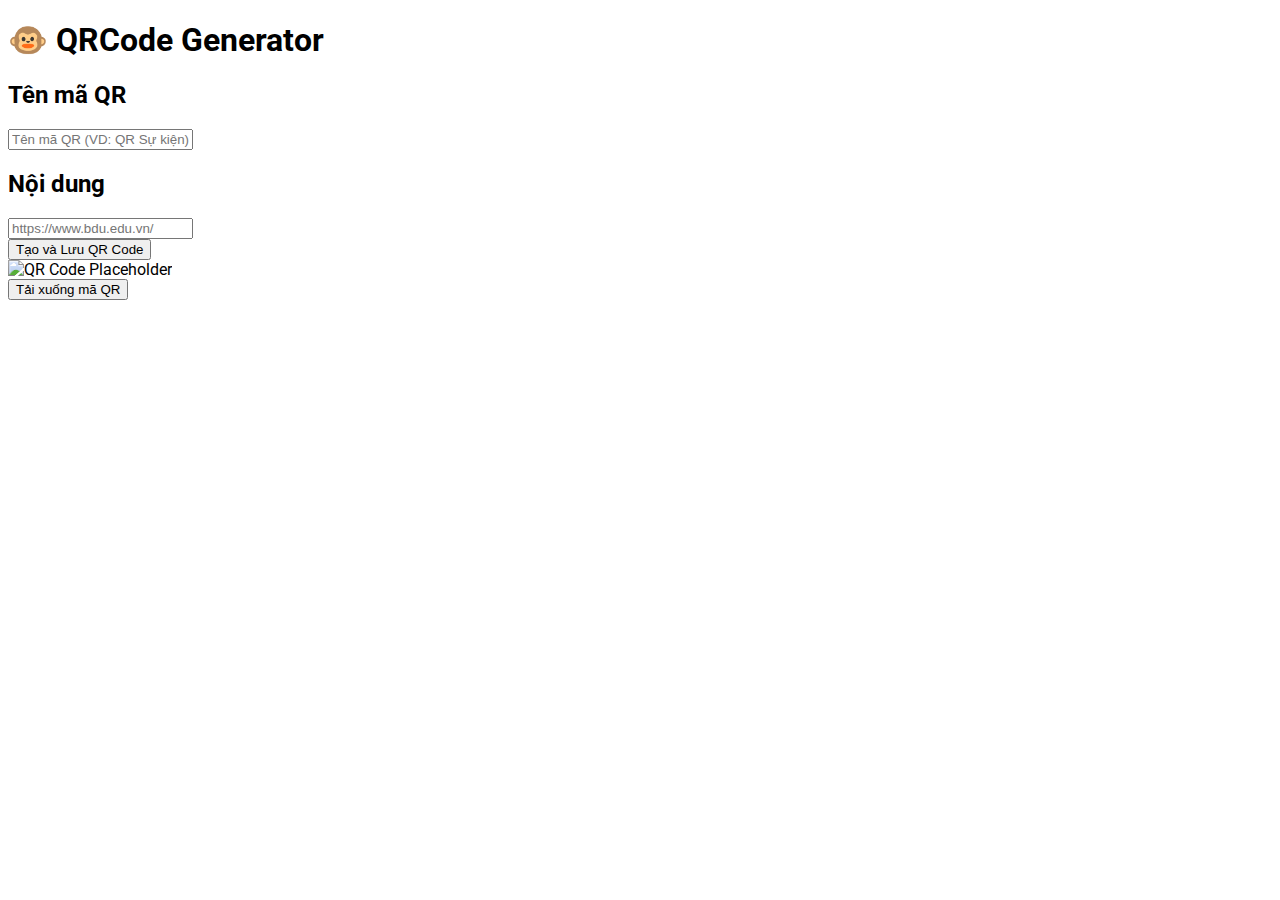
==== index.html @ 1f4c4605 "demo" ====
<!DOCTYPE html>
<html lang="en">

<head>
  <meta charset="UTF-8">
  <meta name="viewport" content="width=device-width, initial-scale=1.0">
  <title>QR Code Generator</title>
  <!-- Replace the CDN-based Tailwind CSS in production with a compiled version -->
  <link href="https://cdn.jsdelivr.net/npm/tailwindcss@2.2.19/dist/tailwind.min.css" rel="stylesheet">

  <link href="https://fonts.googleapis.com/css2?family=Roboto:wght@400;500;700&display=swap" rel="stylesheet">
  <style>
    body {
      font-family: 'Roboto', sans-serif;
    }
  </style>
</head>

<body class="bg-green-600 text-gray-800">
  <header class="bg-green-700 text-white p-4">
    <div class="container mx-auto flex items-center justify-between">
      <h1 class="text-2xl font-bold flex items-center">
        <span class="text-white text-3xl font-bold mr-2">🐵</span> QRCode Generator
      </h1>
    </div>
  </header>

  <main class="container mx-auto bg-white rounded-lg shadow-lg p-6 mt-6">
    <div class="grid grid-cols-1 lg:grid-cols-2 gap-6">
      <!-- Left Section -->
      <div>
        <div class="mb-4">
          <h2 class="text-lg font-semibold mb-2">Tên mã QR</h2>
          <input type="text" id="qr-name" placeholder="Tên mã QR (VD: QR Sự kiện)" class="w-full p-3 border rounded-md">
        </div>
        <div class="mb-4">
          <h2 class="text-lg font-semibold mb-2">Nội dung</h2>
          <input type="text" id="qr-content" placeholder="https://www.bdu.edu.vn/" class="w-full p-3 border rounded-md">
        </div>
        <div class="mt-6">
          <button onclick="generateAndSaveQRCode()"
            class="bg-blue-500 text-white px-4 py-2 rounded-md hover:bg-blue-600">
            Tạo và Lưu QR Code
          </button>
        </div>
      </div>

      <!-- Right Section -->
      <div class="flex flex-col items-center">
        <div class="bg-gray-100 p-4 rounded-md shadow-md flex justify-center">
          <img id="qr-image" src="https://via.placeholder.com/200x200" alt="QR Code Placeholder" class="w-48 h-48">
        </div>
        <!-- Bổ sung vào phần hiển thị QR -->
        <div class="mt-4 text-sm text-gray-500 text-center">
          <button id="download-btn" class="hidden bg-green-500 text-white px-3 py-1 rounded-md hover:bg-green-600">
            Tải xuống mã QR
          </button>
        </div>

      </div>
    </div>
  </main>

  <script src="https://cdn.jsdelivr.net/npm/qrcode/build/qrcode.min.js"></script>
  <script type="module">
    import { initializeApp } from "https://www.gstatic.com/firebasejs/11.1.0/firebase-app.js";
    import { getDatabase, ref, push, set } from "https://www.gstatic.com/firebasejs/11.1.0/firebase-database.js";

    const firebaseConfig = {
      apiKey: "AIzaSyDnkxcPxH3Gw0l-BNro17KKX2AEV_6bsaE",
      authDomain: "qr-code-65808.firebaseapp.com",
      databaseURL: "https://qr-code-65808-default-rtdb.firebaseio.com",
      projectId: "qr-code-65808",
      storageBucket: "qr-code-65808.firebasestorage.app",
      messagingSenderId: "953231243938",
      appId: "1:953231243938:web:318fde18c08154e01df5fb",
      measurementId: "G-FMV89YRW06"
    };

    const app = initializeApp(firebaseConfig);
    const database = getDatabase(app);

    // window.generateAndSaveQRCode = async function () {
    //   const contentInput = document.getElementById("qr-content").value.trim();
    //   const qrNameInput = document.getElementById("qr-name").value.trim();
    //   const qrImage = document.getElementById("qr-image");
    //   const downloadBtn = document.getElementById("download-btn");

    //   if (!contentInput || !qrNameInput) {
    //     alert("Vui lòng nhập cả nội dung và tên QR Code!");
    //     return;
    //   }

    //   // Kiểm tra định dạng URL
    //   const urlPattern = /^(https?:\/\/[^\s$.?#].[^\s]*)$/;
    //   if (!urlPattern.test(contentInput)) {
    //     alert("Nội dung cần nhập một URL hợp lệ!");
    //     return;
    //   }

    //   try {
    //     // Hiển thị thông báo tải
    //     downloadBtn.classList.add("hidden");
    //     const qrCodeDataURL = await QRCode.toDataURL(contentInput, { width: 200, margin: 2 });
    //     qrImage.src = qrCodeDataURL;

    //     // Lưu dữ liệu vào Firebase
    //     const qrCodeRef = ref(database, "qrCodes");
    //     const newQRCodeRef = push(qrCodeRef);
    //     const timestamp = new Date().toISOString();

    //     await set(newQRCodeRef, {
    //       name: qrNameInput,
    //       content: contentInput,
    //       imageUrl: qrCodeDataURL,
    //       createdAt: timestamp
    //     });

    //     alert("Thông tin QR Code được lưu thành công!");
    //     downloadBtn.classList.remove("hidden");

    //     // Tải mã QR về máy
    //     downloadBtn.onclick = () => {
    //       const link = document.createElement("a");
    //       link.href = qrCodeDataURL;
    //       link.download = `${qrNameInput}.png`;
    //       link.click();
    //     };
    //   } catch (error) {
    //     console.error("Error generating or saving QR Code:", error);
    //     alert("Không thể tạo hoặc lưu Mã QR.");
    //   }
    // };

    window.generateAndSaveQRCode = async function () {
  const contentInput = document.getElementById("qr-content").value.trim();
  const qrNameInput = document.getElementById("qr-name").value.trim();
  const qrImage = document.getElementById("qr-image");
  const downloadBtn = document.getElementById("download-btn");

  if (!contentInput || !qrNameInput) {
    alert("Vui lòng nhập cả nội dung và tên QR Code!");
    return;
  }

  try {
    // Lưu dữ liệu vào Firebase
    const qrCodeRef = ref(database, "qrCodes");
    const newQRCodeRef = push(qrCodeRef);
    const timestamp = new Date().toISOString();

    // Lưu nội dung gốc vào Firebase
    await set(newQRCodeRef, {
      name: qrNameInput,
      content: contentInput,
      createdAt: timestamp,
    });

    // Tạo URL trung gian trỏ đến nội dung Firebase
    const redirectURL = `${window.location.origin}/redirect.html?id=${newQRCodeRef.key}`;

    // Tạo mã QR với URL trung gian
    const qrCodeDataURL = await QRCode.toDataURL(redirectURL, { width: 200, margin: 2 });
    qrImage.src = qrCodeDataURL;

    alert("Mã QR đã được tạo thành công!");

    // Hiển thị nút tải mã QR
    downloadBtn.classList.remove("hidden");
    downloadBtn.onclick = () => {
      const link = document.createElement("a");
      link.href = qrCodeDataURL;
      link.download = `${qrNameInput}.png`;
      link.click();
    };
  } catch (error) {
    console.error("Error generating or saving QR Code:", error);
    alert("Không thể tạo hoặc lưu Mã QR.");
  }
};


  </script>
</body>

</html>
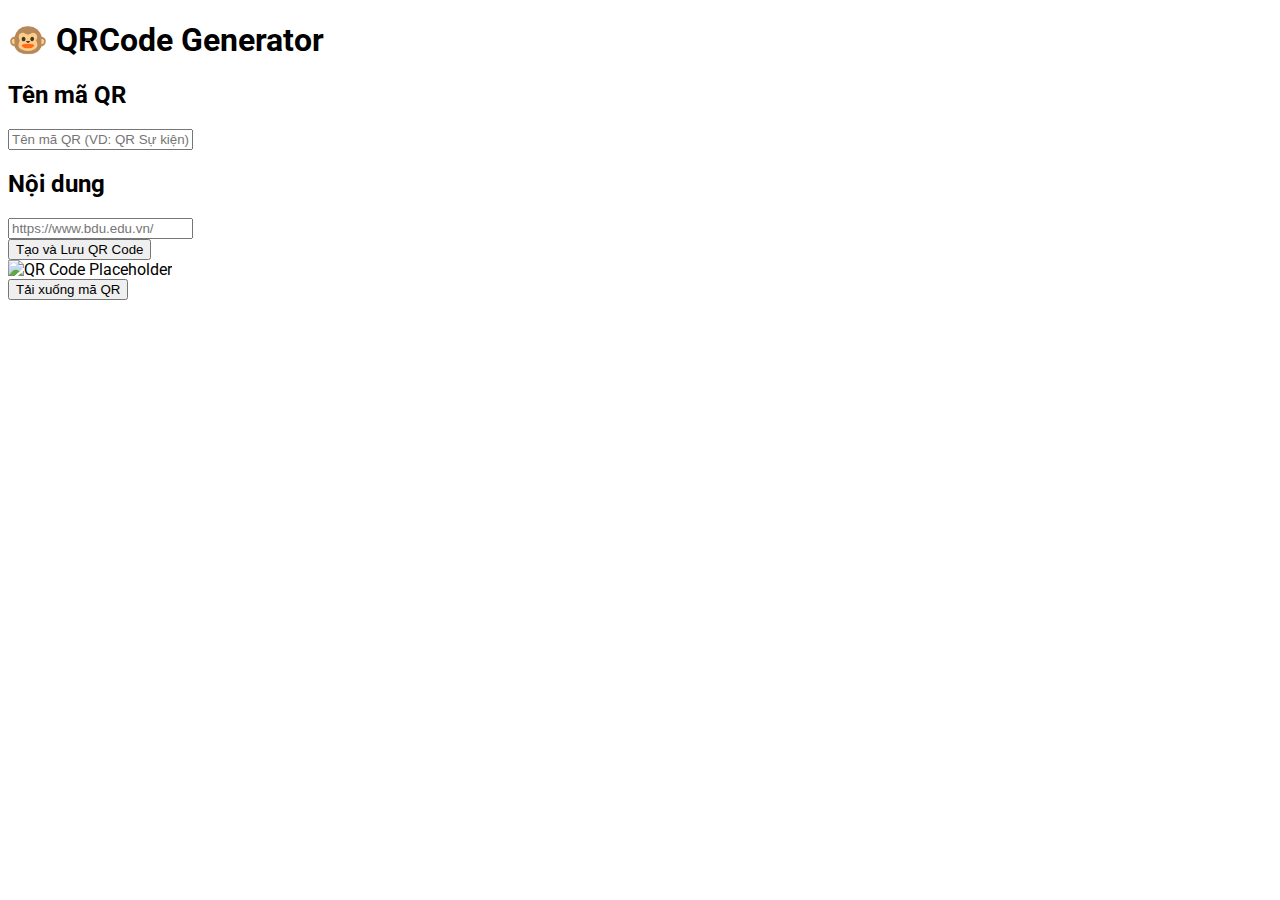
==== commit f1ea8fe0: "Update redirect.html path" ====
--- a/index.html
+++ b/index.html
@@ -133,51 +133,51 @@
     // };
 
     window.generateAndSaveQRCode = async function () {
-  const contentInput = document.getElementById("qr-content").value.trim();
-  const qrNameInput = document.getElementById("qr-name").value.trim();
-  const qrImage = document.getElementById("qr-image");
-  const downloadBtn = document.getElementById("download-btn");
+      const contentInput = document.getElementById("qr-content").value.trim();
+      const qrNameInput = document.getElementById("qr-name").value.trim();
+      const qrImage = document.getElementById("qr-image");
+      const downloadBtn = document.getElementById("download-btn");
 
-  if (!contentInput || !qrNameInput) {
-    alert("Vui lòng nhập cả nội dung và tên QR Code!");
-    return;
-  }
+      if (!contentInput || !qrNameInput) {
+        alert("Vui lòng nhập cả nội dung và tên QR Code!");
+        return;
+      }
 
-  try {
-    // Lưu dữ liệu vào Firebase
-    const qrCodeRef = ref(database, "qrCodes");
-    const newQRCodeRef = push(qrCodeRef);
-    const timestamp = new Date().toISOString();
+      try {
+        // Lưu dữ liệu vào Firebase
+        const qrCodeRef = ref(database, "qrCodes");
+        const newQRCodeRef = push(qrCodeRef);
+        const timestamp = new Date().toISOString();
 
-    // Lưu nội dung gốc vào Firebase
-    await set(newQRCodeRef, {
-      name: qrNameInput,
-      content: contentInput,
-      createdAt: timestamp,
-    });
+        // Lưu nội dung gốc vào Firebase
+        await set(newQRCodeRef, {
+          name: qrNameInput,
+          content: contentInput,
+          createdAt: timestamp,
+        });
 
-    // Tạo URL trung gian trỏ đến nội dung Firebase
-    const redirectURL = `${window.location.origin}/redirect.html?id=${newQRCodeRef.key}`;
+        // Tạo URL trung gian trỏ đến nội dung Firebase
+        const redirectURL = `${window.location.origin}/QR_CODE_BDU/redirect.html?id=${newQRCodeRef.key}`;
 
-    // Tạo mã QR với URL trung gian
-    const qrCodeDataURL = await QRCode.toDataURL(redirectURL, { width: 200, margin: 2 });
-    qrImage.src = qrCodeDataURL;
+        // Tạo mã QR với URL trung gian
+        const qrCodeDataURL = await QRCode.toDataURL(redirectURL, { width: 200, margin: 2 });
+        qrImage.src = qrCodeDataURL;
 
-    alert("Mã QR đã được tạo thành công!");
+        alert("Mã QR đã được tạo thành công!");
 
-    // Hiển thị nút tải mã QR
-    downloadBtn.classList.remove("hidden");
-    downloadBtn.onclick = () => {
-      const link = document.createElement("a");
-      link.href = qrCodeDataURL;
-      link.download = `${qrNameInput}.png`;
-      link.click();
+        // Hiển thị nút tải mã QR
+        downloadBtn.classList.remove("hidden");
+        downloadBtn.onclick = () => {
+          const link = document.createElement("a");
+          link.href = qrCodeDataURL;
+          link.download = `${qrNameInput}.png`;
+          link.click();
+        };
+      } catch (error) {
+        console.error("Error generating or saving QR Code:", error);
+        alert("Không thể tạo hoặc lưu Mã QR.");
+      }
     };
-  } catch (error) {
-    console.error("Error generating or saving QR Code:", error);
-    alert("Không thể tạo hoặc lưu Mã QR.");
-  }
-};
 
 
   </script>
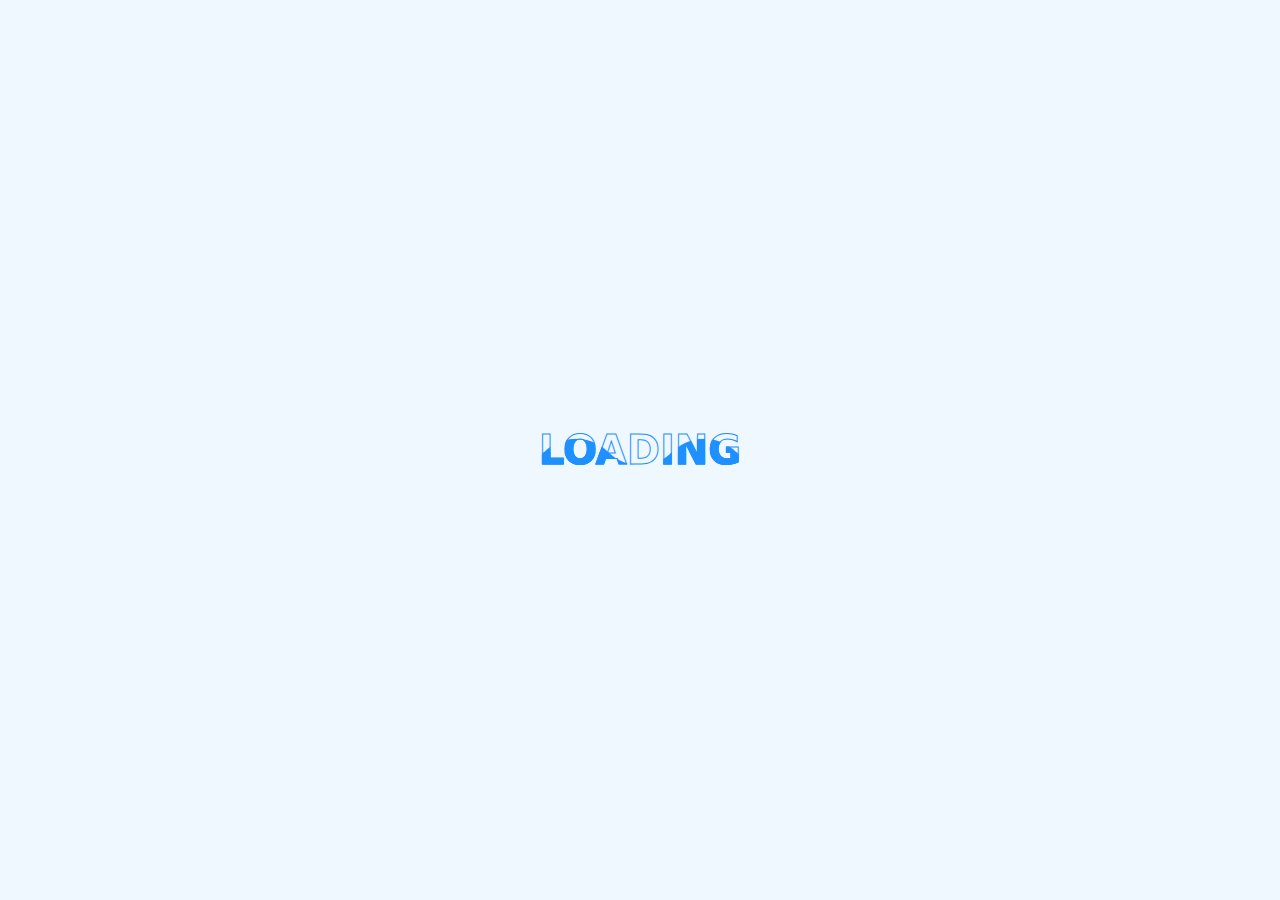
==== commit 4e1da34c: "final" ====
--- a/index.html
+++ b/index.html
@@ -2,185 +2,59 @@
 <html lang="en">
 
 <head>
-  <meta charset="UTF-8">
-  <meta name="viewport" content="width=device-width, initial-scale=1.0">
-  <title>QR Code Generator</title>
-  <!-- Replace the CDN-based Tailwind CSS in production with a compiled version -->
-  <link href="https://cdn.jsdelivr.net/npm/tailwindcss@2.2.19/dist/tailwind.min.css" rel="stylesheet">
+    <meta charset="UTF-8">
+    <meta name="viewport" content="width=device-width, initial-scale=1.0">
+    <title>Loading....</title>
+    <link rel="shortcut icon" href="./image/Logo.ico" type="image/x-icon">
+    <style>
+        /* Căn giữa loader */
+        body {
+            display: flex;
+            justify-content: center;
+            align-items: center;
+            min-height: 100vh;
+            margin: 0;
+            background-color: #f0f8ff;
+            /* Màu xanh nhạt */
+        }
 
-  <link href="https://fonts.googleapis.com/css2?family=Roboto:wght@400;500;700&display=swap" rel="stylesheet">
-  <style>
-    body {
-      font-family: 'Roboto', sans-serif;
-    }
-  </style>
+        .loader {
+            width: fit-content;
+            font-size: 40px;
+            line-height: 1.5;
+            font-family: system-ui, sans-serif;
+            font-weight: bold;
+            text-transform: uppercase;
+            color: #0000;
+            -webkit-text-stroke: 1px #1e90ff;
+            /* Màu xanh nước biển */
+            background:
+                radial-gradient(1.13em at 50% 1.6em, #1e90ff 99%, #0000 101%) calc(50% - 1.6em) 0/3.2em 100% text,
+                radial-gradient(1.13em at 50% -0.8em, #0000 99%, #1e90ff 101%) 50% .8em/3.2em 100% repeat-x text;
+            animation: l9 2s linear infinite;
+        }
+
+        .loader:before {
+            content: "Loading";
+        }
+
+        @keyframes l9 {
+            to {
+                background-position: calc(50% + 1.6em) 0, calc(50% + 3.2em) .8em;
+            }
+        }
+    </style>
 </head>
 
-<body class="bg-green-600 text-gray-800">
-  <header class="bg-green-700 text-white p-4">
-    <div class="container mx-auto flex items-center justify-between">
-      <h1 class="text-2xl font-bold flex items-center">
-        <span class="text-white text-3xl font-bold mr-2">🐵</span> QRCode Generator
-      </h1>
-    </div>
-  </header>
+<body>
+    <div class="loader"></div>
 
-  <main class="container mx-auto bg-white rounded-lg shadow-lg p-6 mt-6">
-    <div class="grid grid-cols-1 lg:grid-cols-2 gap-6">
-      <!-- Left Section -->
-      <div>
-        <div class="mb-4">
-          <h2 class="text-lg font-semibold mb-2">Tên mã QR</h2>
-          <input type="text" id="qr-name" placeholder="Tên mã QR (VD: QR Sự kiện)" class="w-full p-3 border rounded-md">
-        </div>
-        <div class="mb-4">
-          <h2 class="text-lg font-semibold mb-2">Nội dung</h2>
-          <input type="text" id="qr-content" placeholder="https://www.bdu.edu.vn/" class="w-full p-3 border rounded-md">
-        </div>
-        <div class="mt-6">
-          <button onclick="generateAndSaveQRCode()"
-            class="bg-blue-500 text-white px-4 py-2 rounded-md hover:bg-blue-600">
-            Tạo và Lưu QR Code
-          </button>
-        </div>
-      </div>
-
-      <!-- Right Section -->
-      <div class="flex flex-col items-center">
-        <div class="bg-gray-100 p-4 rounded-md shadow-md flex justify-center">
-          <img id="qr-image" src="https://via.placeholder.com/200x200" alt="QR Code Placeholder" class="w-48 h-48">
-        </div>
-        <!-- Bổ sung vào phần hiển thị QR -->
-        <div class="mt-4 text-sm text-gray-500 text-center">
-          <button id="download-btn" class="hidden bg-green-500 text-white px-3 py-1 rounded-md hover:bg-green-600">
-            Tải xuống mã QR
-          </button>
-        </div>
-
-      </div>
-    </div>
-  </main>
-
-  <script src="https://cdn.jsdelivr.net/npm/qrcode/build/qrcode.min.js"></script>
-  <script type="module">
-    import { initializeApp } from "https://www.gstatic.com/firebasejs/11.1.0/firebase-app.js";
-    import { getDatabase, ref, push, set } from "https://www.gstatic.com/firebasejs/11.1.0/firebase-database.js";
-
-    const firebaseConfig = {
-      apiKey: "AIzaSyDnkxcPxH3Gw0l-BNro17KKX2AEV_6bsaE",
-      authDomain: "qr-code-65808.firebaseapp.com",
-      databaseURL: "https://qr-code-65808-default-rtdb.firebaseio.com",
-      projectId: "qr-code-65808",
-      storageBucket: "qr-code-65808.firebasestorage.app",
-      messagingSenderId: "953231243938",
-      appId: "1:953231243938:web:318fde18c08154e01df5fb",
-      measurementId: "G-FMV89YRW06"
-    };
-
-    const app = initializeApp(firebaseConfig);
-    const database = getDatabase(app);
-
-    // window.generateAndSaveQRCode = async function () {
-    //   const contentInput = document.getElementById("qr-content").value.trim();
-    //   const qrNameInput = document.getElementById("qr-name").value.trim();
-    //   const qrImage = document.getElementById("qr-image");
-    //   const downloadBtn = document.getElementById("download-btn");
-
-    //   if (!contentInput || !qrNameInput) {
-    //     alert("Vui lòng nhập cả nội dung và tên QR Code!");
-    //     return;
-    //   }
-
-    //   // Kiểm tra định dạng URL
-    //   const urlPattern = /^(https?:\/\/[^\s$.?#].[^\s]*)$/;
-    //   if (!urlPattern.test(contentInput)) {
-    //     alert("Nội dung cần nhập một URL hợp lệ!");
-    //     return;
-    //   }
-
-    //   try {
-    //     // Hiển thị thông báo tải
-    //     downloadBtn.classList.add("hidden");
-    //     const qrCodeDataURL = await QRCode.toDataURL(contentInput, { width: 200, margin: 2 });
-    //     qrImage.src = qrCodeDataURL;
-
-    //     // Lưu dữ liệu vào Firebase
-    //     const qrCodeRef = ref(database, "qrCodes");
-    //     const newQRCodeRef = push(qrCodeRef);
-    //     const timestamp = new Date().toISOString();
-
-    //     await set(newQRCodeRef, {
-    //       name: qrNameInput,
-    //       content: contentInput,
-    //       imageUrl: qrCodeDataURL,
-    //       createdAt: timestamp
-    //     });
-
-    //     alert("Thông tin QR Code được lưu thành công!");
-    //     downloadBtn.classList.remove("hidden");
-
-    //     // Tải mã QR về máy
-    //     downloadBtn.onclick = () => {
-    //       const link = document.createElement("a");
-    //       link.href = qrCodeDataURL;
-    //       link.download = `${qrNameInput}.png`;
-    //       link.click();
-    //     };
-    //   } catch (error) {
-    //     console.error("Error generating or saving QR Code:", error);
-    //     alert("Không thể tạo hoặc lưu Mã QR.");
-    //   }
-    // };
-
-    window.generateAndSaveQRCode = async function () {
-      const contentInput = document.getElementById("qr-content").value.trim();
-      const qrNameInput = document.getElementById("qr-name").value.trim();
-      const qrImage = document.getElementById("qr-image");
-      const downloadBtn = document.getElementById("download-btn");
-
-      if (!contentInput || !qrNameInput) {
-        alert("Vui lòng nhập cả nội dung và tên QR Code!");
-        return;
-      }
-
-      try {
-        // Lưu dữ liệu vào Firebase
-        const qrCodeRef = ref(database, "qrCodes");
-        const newQRCodeRef = push(qrCodeRef);
-        const timestamp = new Date().toISOString();
-
-        // Lưu nội dung gốc vào Firebase
-        await set(newQRCodeRef, {
-          name: qrNameInput,
-          content: contentInput,
-          createdAt: timestamp,
-        });
-
-        // Tạo URL trung gian trỏ đến nội dung Firebase
-        const redirectURL = `${window.location.origin}/QR_CODE_BDU/redirect.html?id=${newQRCodeRef.key}`;
-
-        // Tạo mã QR với URL trung gian
-        const qrCodeDataURL = await QRCode.toDataURL(redirectURL, { width: 200, margin: 2 });
-        qrImage.src = qrCodeDataURL;
-
-        alert("Mã QR đã được tạo thành công!");
-
-        // Hiển thị nút tải mã QR
-        downloadBtn.classList.remove("hidden");
-        downloadBtn.onclick = () => {
-          const link = document.createElement("a");
-          link.href = qrCodeDataURL;
-          link.download = `${qrNameInput}.png`;
-          link.click();
-        };
-      } catch (error) {
-        console.error("Error generating or saving QR Code:", error);
-        alert("Không thể tạo hoặc lưu Mã QR.");
-      }
-    };
-
-
-  </script>
+    <script>
+        // Chuyển hướng sau 3 giây
+        setTimeout(() => {
+            window.location.href = "login.html";
+        }, 3000);
+    </script>
 </body>
 
 </html>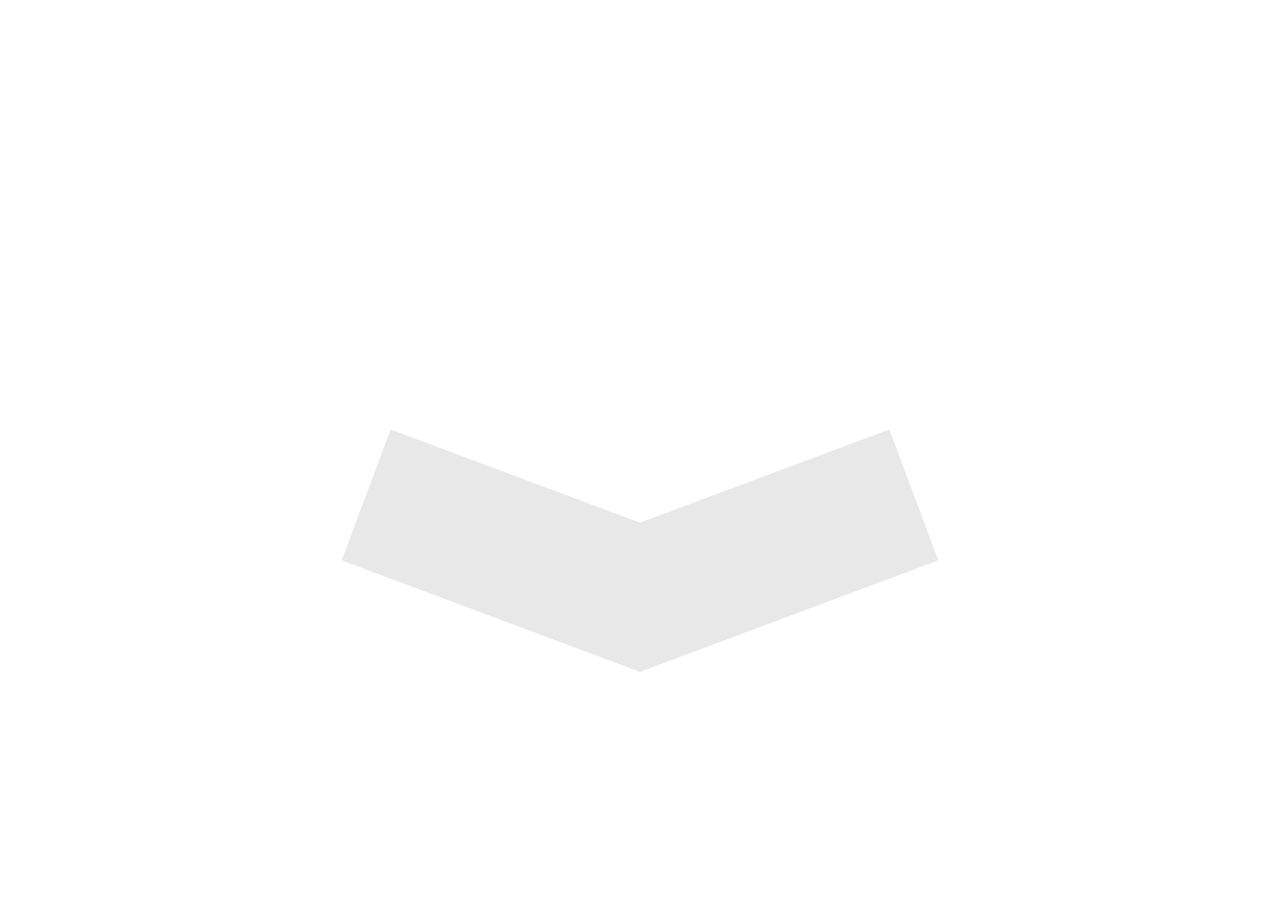
==== commit b27bf1f8: "update (loader,introjs) redirect.html and index.html" ====
--- a/index.html
+++ b/index.html
@@ -4,55 +4,905 @@
 <head>
     <meta charset="UTF-8">
     <meta name="viewport" content="width=device-width, initial-scale=1.0">
-    <title>Loading....</title>
+    <title>BDU.CM Redirect</title>
     <link rel="shortcut icon" href="./image/Logo.ico" type="image/x-icon">
+
+</head>
+
+<body>
+
+    <div class="loader">
+        <div class="box box0">
+            <div></div>
+        </div>
+        <div class="box box1">
+            <div></div>
+        </div>
+        <div class="box box2">
+            <div></div>
+        </div>
+        <div class="box box3">
+            <div></div>
+        </div>
+        <div class="box box4">
+            <div></div>
+        </div>
+        <div class="box box5">
+            <div></div>
+        </div>
+        <div class="box box6">
+            <div></div>
+        </div>
+        <div class="box box7">
+            <div></div>
+        </div>
+        <div class="ground">
+            <div></div>
+        </div>
+    </div>
     <style>
-        /* Căn giữa loader */
-        body {
-            display: flex;
-            justify-content: center;
-            align-items: center;
-            min-height: 100vh;
-            margin: 0;
-            background-color: #f0f8ff;
-            /* Màu xanh nhạt */
-        }
-
+        /* From Uiverse.io by Admin12121 */
         .loader {
-            width: fit-content;
-            font-size: 40px;
-            line-height: 1.5;
-            font-family: system-ui, sans-serif;
-            font-weight: bold;
-            text-transform: uppercase;
-            color: #0000;
-            -webkit-text-stroke: 1px #1e90ff;
-            /* Màu xanh nước biển */
-            background:
-                radial-gradient(1.13em at 50% 1.6em, #1e90ff 99%, #0000 101%) calc(50% - 1.6em) 0/3.2em 100% text,
-                radial-gradient(1.13em at 50% -0.8em, #0000 99%, #1e90ff 101%) 50% .8em/3.2em 100% repeat-x text;
-            animation: l9 2s linear infinite;
-        }
-
-        .loader:before {
-            content: "Loading";
-        }
-
-        @keyframes l9 {
-            to {
-                background-position: calc(50% + 1.6em) 0, calc(50% + 3.2em) .8em;
+            --duration: 3s;
+            --primary: rgba(39, 94, 254, 1);
+            --primary-light: #2f71ff;
+            --primary-rgba: rgba(39, 94, 254, 0);
+            width: 200px;
+            height: 320px;
+            position: absolute;
+            top: 50%;
+            left: 50%;
+            transform: translate(-50%, -50%);
+            transform-style: preserve-3d;
+        }
+
+        @media (max-width: 480px) {
+            .loader {
+                zoom: 0.44;
+            }
+        }
+
+        .loader:before,
+        .loader:after {
+            --r: 20.5deg;
+            content: "";
+            width: 320px;
+            height: 140px;
+            position: absolute;
+            right: 32%;
+            bottom: -11px;
+            /* change the back groung color on switching from light to dark mood */
+            background: #e8e8e8;
+            transform: translateZ(200px) rotate(var(--r));
+            -webkit-animation: mask var(--duration) linear forwards infinite;
+            animation: mask var(--duration) linear forwards infinite;
+        }
+
+        .loader:after {
+            --r: -20.5deg;
+            right: auto;
+            left: 32%;
+        }
+
+        .loader .ground {
+            position: absolute;
+            left: -50px;
+            bottom: -120px;
+            transform-style: preserve-3d;
+            transform: rotateY(-47deg) rotateX(-15deg) rotateZ(15deg) scale(1);
+        }
+
+        .loader .ground div {
+            transform: rotateX(90deg) rotateY(0deg) translate(-48px, -120px) translateZ(100px) scale(0);
+            width: 200px;
+            height: 200px;
+            background: var(--primary);
+            background: linear-gradient(45deg, var(--primary) 0%, var(--primary) 50%, var(--primary-light) 50%, var(--primary-light) 100%);
+            transform-style: preserve-3d;
+            -webkit-animation: ground var(--duration) linear forwards infinite;
+            animation: ground var(--duration) linear forwards infinite;
+        }
+
+        .loader .ground div:before,
+        .loader .ground div:after {
+            --rx: 90deg;
+            --ry: 0deg;
+            --x: 44px;
+            --y: 162px;
+            --z: -50px;
+            content: "";
+            width: 156px;
+            height: 300px;
+            opacity: 0;
+            background: linear-gradient(var(--primary), var(--primary-rgba));
+            position: absolute;
+            transform: rotateX(var(--rx)) rotateY(var(--ry)) translate(var(--x), var(--y)) translateZ(var(--z));
+            -webkit-animation: ground-shine var(--duration) linear forwards infinite;
+            animation: ground-shine var(--duration) linear forwards infinite;
+        }
+
+        .loader .ground div:after {
+            --rx: 90deg;
+            --ry: 90deg;
+            --x: 0;
+            --y: 177px;
+            --z: 150px;
+        }
+
+        .loader .box {
+            --x: 0;
+            --y: 0;
+            position: absolute;
+            -webkit-animation: var(--duration) linear forwards infinite;
+            animation: var(--duration) linear forwards infinite;
+            transform: translate(var(--x), var(--y));
+        }
+
+        .loader .box div {
+            background-color: var(--primary);
+            width: 48px;
+            height: 48px;
+            position: relative;
+            transform-style: preserve-3d;
+            -webkit-animation: var(--duration) ease forwards infinite;
+            animation: var(--duration) ease forwards infinite;
+            transform: rotateY(-47deg) rotateX(-15deg) rotateZ(15deg) scale(0);
+        }
+
+        .loader .box div:before,
+        .loader .box div:after {
+            --rx: 90deg;
+            --ry: 0deg;
+            --z: 24px;
+            --y: -24px;
+            --x: 0;
+            content: "";
+            position: absolute;
+            background-color: inherit;
+            width: inherit;
+            height: inherit;
+            transform: rotateX(var(--rx)) rotateY(var(--ry)) translate(var(--x), var(--y)) translateZ(var(--z));
+            filter: brightness(var(--b, 1.2));
+        }
+
+        .loader .box div:after {
+            --rx: 0deg;
+            --ry: 90deg;
+            --x: 24px;
+            --y: 0;
+            --b: 1.4;
+        }
+
+        .loader .box.box0 {
+            --x: -220px;
+            --y: -120px;
+            left: 58px;
+            top: 108px;
+        }
+
+        .loader .box.box1 {
+            --x: -260px;
+            --y: 120px;
+            left: 25px;
+            top: 120px;
+        }
+
+        .loader .box.box2 {
+            --x: 120px;
+            --y: -190px;
+            left: 58px;
+            top: 64px;
+        }
+
+        .loader .box.box3 {
+            --x: 280px;
+            --y: -40px;
+            left: 91px;
+            top: 120px;
+        }
+
+        .loader .box.box4 {
+            --x: 60px;
+            --y: 200px;
+            left: 58px;
+            top: 132px;
+        }
+
+        .loader .box.box5 {
+            --x: -220px;
+            --y: -120px;
+            left: 25px;
+            top: 76px;
+        }
+
+        .loader .box.box6 {
+            --x: -260px;
+            --y: 120px;
+            left: 91px;
+            top: 76px;
+        }
+
+        .loader .box.box7 {
+            --x: -240px;
+            --y: 200px;
+            left: 58px;
+            top: 87px;
+        }
+
+        .loader .box0 {
+            -webkit-animation-name: box-move0;
+            animation-name: box-move0;
+        }
+
+        .loader .box0 div {
+            -webkit-animation-name: box-scale0;
+            animation-name: box-scale0;
+        }
+
+        .loader .box1 {
+            -webkit-animation-name: box-move1;
+            animation-name: box-move1;
+        }
+
+        .loader .box1 div {
+            -webkit-animation-name: box-scale1;
+            animation-name: box-scale1;
+        }
+
+        .loader .box2 {
+            -webkit-animation-name: box-move2;
+            animation-name: box-move2;
+        }
+
+        .loader .box2 div {
+            -webkit-animation-name: box-scale2;
+            animation-name: box-scale2;
+        }
+
+        .loader .box3 {
+            -webkit-animation-name: box-move3;
+            animation-name: box-move3;
+        }
+
+        .loader .box3 div {
+            -webkit-animation-name: box-scale3;
+            animation-name: box-scale3;
+        }
+
+        .loader .box4 {
+            -webkit-animation-name: box-move4;
+            animation-name: box-move4;
+        }
+
+        .loader .box4 div {
+            -webkit-animation-name: box-scale4;
+            animation-name: box-scale4;
+        }
+
+        .loader .box5 {
+            -webkit-animation-name: box-move5;
+            animation-name: box-move5;
+        }
+
+        .loader .box5 div {
+            -webkit-animation-name: box-scale5;
+            animation-name: box-scale5;
+        }
+
+        .loader .box6 {
+            -webkit-animation-name: box-move6;
+            animation-name: box-move6;
+        }
+
+        .loader .box6 div {
+            -webkit-animation-name: box-scale6;
+            animation-name: box-scale6;
+        }
+
+        .loader .box7 {
+            -webkit-animation-name: box-move7;
+            animation-name: box-move7;
+        }
+
+        .loader .box7 div {
+            -webkit-animation-name: box-scale7;
+            animation-name: box-scale7;
+        }
+
+        @-webkit-keyframes box-move0 {
+            12% {
+                transform: translate(var(--x), var(--y));
+            }
+
+            25%,
+            52% {
+                transform: translate(0, 0);
+            }
+
+            80% {
+                transform: translate(0, -32px);
+            }
+
+            90%,
+            100% {
+                transform: translate(0, 188px);
+            }
+        }
+
+        @keyframes box-move0 {
+            12% {
+                transform: translate(var(--x), var(--y));
+            }
+
+            25%,
+            52% {
+                transform: translate(0, 0);
+            }
+
+            80% {
+                transform: translate(0, -32px);
+            }
+
+            90%,
+            100% {
+                transform: translate(0, 188px);
+            }
+        }
+
+        @-webkit-keyframes box-scale0 {
+            6% {
+                transform: rotateY(-47deg) rotateX(-15deg) rotateZ(15deg) scale(0);
+            }
+
+            14%,
+            100% {
+                transform: rotateY(-47deg) rotateX(-15deg) rotateZ(15deg) scale(1);
+            }
+        }
+
+        @keyframes box-scale0 {
+            6% {
+                transform: rotateY(-47deg) rotateX(-15deg) rotateZ(15deg) scale(0);
+            }
+
+            14%,
+            100% {
+                transform: rotateY(-47deg) rotateX(-15deg) rotateZ(15deg) scale(1);
+            }
+        }
+
+        @-webkit-keyframes box-move1 {
+            16% {
+                transform: translate(var(--x), var(--y));
+            }
+
+            29%,
+            52% {
+                transform: translate(0, 0);
+            }
+
+            80% {
+                transform: translate(0, -32px);
+            }
+
+            90%,
+            100% {
+                transform: translate(0, 188px);
+            }
+        }
+
+        @keyframes box-move1 {
+            16% {
+                transform: translate(var(--x), var(--y));
+            }
+
+            29%,
+            52% {
+                transform: translate(0, 0);
+            }
+
+            80% {
+                transform: translate(0, -32px);
+            }
+
+            90%,
+            100% {
+                transform: translate(0, 188px);
+            }
+        }
+
+        @-webkit-keyframes box-scale1 {
+            10% {
+                transform: rotateY(-47deg) rotateX(-15deg) rotateZ(15deg) scale(0);
+            }
+
+            18%,
+            100% {
+                transform: rotateY(-47deg) rotateX(-15deg) rotateZ(15deg) scale(1);
+            }
+        }
+
+        @keyframes box-scale1 {
+            10% {
+                transform: rotateY(-47deg) rotateX(-15deg) rotateZ(15deg) scale(0);
+            }
+
+            18%,
+            100% {
+                transform: rotateY(-47deg) rotateX(-15deg) rotateZ(15deg) scale(1);
+            }
+        }
+
+        @-webkit-keyframes box-move2 {
+            20% {
+                transform: translate(var(--x), var(--y));
+            }
+
+            33%,
+            52% {
+                transform: translate(0, 0);
+            }
+
+            80% {
+                transform: translate(0, -32px);
+            }
+
+            90%,
+            100% {
+                transform: translate(0, 188px);
+            }
+        }
+
+        @keyframes box-move2 {
+            20% {
+                transform: translate(var(--x), var(--y));
+            }
+
+            33%,
+            52% {
+                transform: translate(0, 0);
+            }
+
+            80% {
+                transform: translate(0, -32px);
+            }
+
+            90%,
+            100% {
+                transform: translate(0, 188px);
+            }
+        }
+
+        @-webkit-keyframes box-scale2 {
+            14% {
+                transform: rotateY(-47deg) rotateX(-15deg) rotateZ(15deg) scale(0);
+            }
+
+            22%,
+            100% {
+                transform: rotateY(-47deg) rotateX(-15deg) rotateZ(15deg) scale(1);
+            }
+        }
+
+        @keyframes box-scale2 {
+            14% {
+                transform: rotateY(-47deg) rotateX(-15deg) rotateZ(15deg) scale(0);
+            }
+
+            22%,
+            100% {
+                transform: rotateY(-47deg) rotateX(-15deg) rotateZ(15deg) scale(1);
+            }
+        }
+
+        @-webkit-keyframes box-move3 {
+            24% {
+                transform: translate(var(--x), var(--y));
+            }
+
+            37%,
+            52% {
+                transform: translate(0, 0);
+            }
+
+            80% {
+                transform: translate(0, -32px);
+            }
+
+            90%,
+            100% {
+                transform: translate(0, 188px);
+            }
+        }
+
+        @keyframes box-move3 {
+            24% {
+                transform: translate(var(--x), var(--y));
+            }
+
+            37%,
+            52% {
+                transform: translate(0, 0);
+            }
+
+            80% {
+                transform: translate(0, -32px);
+            }
+
+            90%,
+            100% {
+                transform: translate(0, 188px);
+            }
+        }
+
+        @-webkit-keyframes box-scale3 {
+            18% {
+                transform: rotateY(-47deg) rotateX(-15deg) rotateZ(15deg) scale(0);
+            }
+
+            26%,
+            100% {
+                transform: rotateY(-47deg) rotateX(-15deg) rotateZ(15deg) scale(1);
+            }
+        }
+
+        @keyframes box-scale3 {
+            18% {
+                transform: rotateY(-47deg) rotateX(-15deg) rotateZ(15deg) scale(0);
+            }
+
+            26%,
+            100% {
+                transform: rotateY(-47deg) rotateX(-15deg) rotateZ(15deg) scale(1);
+            }
+        }
+
+        @-webkit-keyframes box-move4 {
+            28% {
+                transform: translate(var(--x), var(--y));
+            }
+
+            41%,
+            52% {
+                transform: translate(0, 0);
+            }
+
+            80% {
+                transform: translate(0, -32px);
+            }
+
+            90%,
+            100% {
+                transform: translate(0, 188px);
+            }
+        }
+
+        @keyframes box-move4 {
+            28% {
+                transform: translate(var(--x), var(--y));
+            }
+
+            41%,
+            52% {
+                transform: translate(0, 0);
+            }
+
+            80% {
+                transform: translate(0, -32px);
+            }
+
+            90%,
+            100% {
+                transform: translate(0, 188px);
+            }
+        }
+
+        @-webkit-keyframes box-scale4 {
+            22% {
+                transform: rotateY(-47deg) rotateX(-15deg) rotateZ(15deg) scale(0);
+            }
+
+            30%,
+            100% {
+                transform: rotateY(-47deg) rotateX(-15deg) rotateZ(15deg) scale(1);
+            }
+        }
+
+        @keyframes box-scale4 {
+            22% {
+                transform: rotateY(-47deg) rotateX(-15deg) rotateZ(15deg) scale(0);
+            }
+
+            30%,
+            100% {
+                transform: rotateY(-47deg) rotateX(-15deg) rotateZ(15deg) scale(1);
+            }
+        }
+
+        @-webkit-keyframes box-move5 {
+            32% {
+                transform: translate(var(--x), var(--y));
+            }
+
+            45%,
+            52% {
+                transform: translate(0, 0);
+            }
+
+            80% {
+                transform: translate(0, -32px);
+            }
+
+            90%,
+            100% {
+                transform: translate(0, 188px);
+            }
+        }
+
+        @keyframes box-move5 {
+            32% {
+                transform: translate(var(--x), var(--y));
+            }
+
+            45%,
+            52% {
+                transform: translate(0, 0);
+            }
+
+            80% {
+                transform: translate(0, -32px);
+            }
+
+            90%,
+            100% {
+                transform: translate(0, 188px);
+            }
+        }
+
+        @-webkit-keyframes box-scale5 {
+            26% {
+                transform: rotateY(-47deg) rotateX(-15deg) rotateZ(15deg) scale(0);
+            }
+
+            34%,
+            100% {
+                transform: rotateY(-47deg) rotateX(-15deg) rotateZ(15deg) scale(1);
+            }
+        }
+
+        @keyframes box-scale5 {
+            26% {
+                transform: rotateY(-47deg) rotateX(-15deg) rotateZ(15deg) scale(0);
+            }
+
+            34%,
+            100% {
+                transform: rotateY(-47deg) rotateX(-15deg) rotateZ(15deg) scale(1);
+            }
+        }
+
+        @-webkit-keyframes box-move6 {
+            36% {
+                transform: translate(var(--x), var(--y));
+            }
+
+            49%,
+            52% {
+                transform: translate(0, 0);
+            }
+
+            80% {
+                transform: translate(0, -32px);
+            }
+
+            90%,
+            100% {
+                transform: translate(0, 188px);
+            }
+        }
+
+        @keyframes box-move6 {
+            36% {
+                transform: translate(var(--x), var(--y));
+            }
+
+            49%,
+            52% {
+                transform: translate(0, 0);
+            }
+
+            80% {
+                transform: translate(0, -32px);
+            }
+
+            90%,
+            100% {
+                transform: translate(0, 188px);
+            }
+        }
+
+        @-webkit-keyframes box-scale6 {
+            30% {
+                transform: rotateY(-47deg) rotateX(-15deg) rotateZ(15deg) scale(0);
+            }
+
+            38%,
+            100% {
+                transform: rotateY(-47deg) rotateX(-15deg) rotateZ(15deg) scale(1);
+            }
+        }
+
+        @keyframes box-scale6 {
+            30% {
+                transform: rotateY(-47deg) rotateX(-15deg) rotateZ(15deg) scale(0);
+            }
+
+            38%,
+            100% {
+                transform: rotateY(-47deg) rotateX(-15deg) rotateZ(15deg) scale(1);
+            }
+        }
+
+        @-webkit-keyframes box-move7 {
+            40% {
+                transform: translate(var(--x), var(--y));
+            }
+
+            53%,
+            52% {
+                transform: translate(0, 0);
+            }
+
+            80% {
+                transform: translate(0, -32px);
+            }
+
+            90%,
+            100% {
+                transform: translate(0, 188px);
+            }
+        }
+
+        @keyframes box-move7 {
+            40% {
+                transform: translate(var(--x), var(--y));
+            }
+
+            53%,
+            52% {
+                transform: translate(0, 0);
+            }
+
+            80% {
+                transform: translate(0, -32px);
+            }
+
+            90%,
+            100% {
+                transform: translate(0, 188px);
+            }
+        }
+
+        @-webkit-keyframes box-scale7 {
+            34% {
+                transform: rotateY(-47deg) rotateX(-15deg) rotateZ(15deg) scale(0);
+            }
+
+            42%,
+            100% {
+                transform: rotateY(-47deg) rotateX(-15deg) rotateZ(15deg) scale(1);
+            }
+        }
+
+        @keyframes box-scale7 {
+            34% {
+                transform: rotateY(-47deg) rotateX(-15deg) rotateZ(15deg) scale(0);
+            }
+
+            42%,
+            100% {
+                transform: rotateY(-47deg) rotateX(-15deg) rotateZ(15deg) scale(1);
+            }
+        }
+
+        @-webkit-keyframes ground {
+
+            0%,
+            65% {
+                transform: rotateX(90deg) rotateY(0deg) translate(-48px, -120px) translateZ(100px) scale(0);
+            }
+
+            75%,
+            90% {
+                transform: rotateX(90deg) rotateY(0deg) translate(-48px, -120px) translateZ(100px) scale(1);
+            }
+
+            100% {
+                transform: rotateX(90deg) rotateY(0deg) translate(-48px, -120px) translateZ(100px) scale(0);
+            }
+        }
+
+        @keyframes ground {
+
+            0%,
+            65% {
+                transform: rotateX(90deg) rotateY(0deg) translate(-48px, -120px) translateZ(100px) scale(0);
+            }
+
+            75%,
+            90% {
+                transform: rotateX(90deg) rotateY(0deg) translate(-48px, -120px) translateZ(100px) scale(1);
+            }
+
+            100% {
+                transform: rotateX(90deg) rotateY(0deg) translate(-48px, -120px) translateZ(100px) scale(0);
+            }
+        }
+
+        @-webkit-keyframes ground-shine {
+
+            0%,
+            70% {
+                opacity: 0;
+            }
+
+            75%,
+            87% {
+                opacity: 0.2;
+            }
+
+            100% {
+                opacity: 0;
+            }
+        }
+
+        @keyframes ground-shine {
+
+            0%,
+            70% {
+                opacity: 0;
+            }
+
+            75%,
+            87% {
+                opacity: 0.2;
+            }
+
+            100% {
+                opacity: 0;
+            }
+        }
+
+        @-webkit-keyframes mask {
+
+            0%,
+            65% {
+                opacity: 0;
+            }
+
+            66%,
+            100% {
+                opacity: 1;
+            }
+        }
+
+        @keyframes mask {
+
+            0%,
+            65% {
+                opacity: 0;
+            }
+
+            66%,
+            100% {
+                opacity: 1;
             }
         }
     </style>
-</head>
-
-<body>
-    <div class="loader"></div>
-
     <script>
         // Chuyển hướng sau 3 giây
         setTimeout(() => {
-            window.location.href = "login.html";
+             window.location.href = "login.html";
         }, 3000);
     </script>
 </body>
